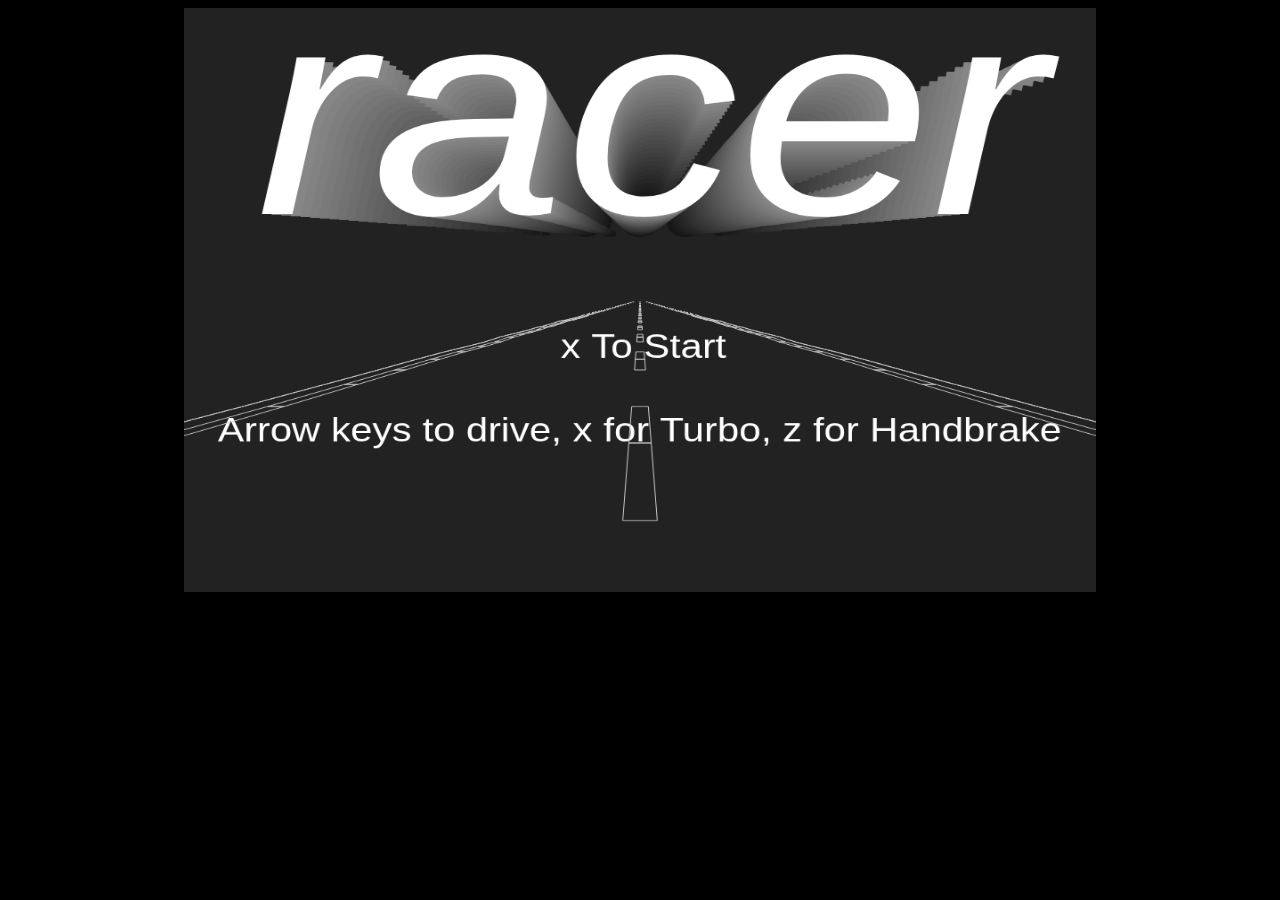
==== Storage/Games/racer-master/index.html @ 1facd329 "Add files via upload" ====
<!DOCTYPE html>
<html>
  <head>

  </head>
  <body style="background-color: #000000; text-align: center">
      <canvas id="gameCanvas" style="width: 912px; height: 584px" width="1024" height="768"></canvas>

      <script src="main.min.js"></script>
  </body>
</html>
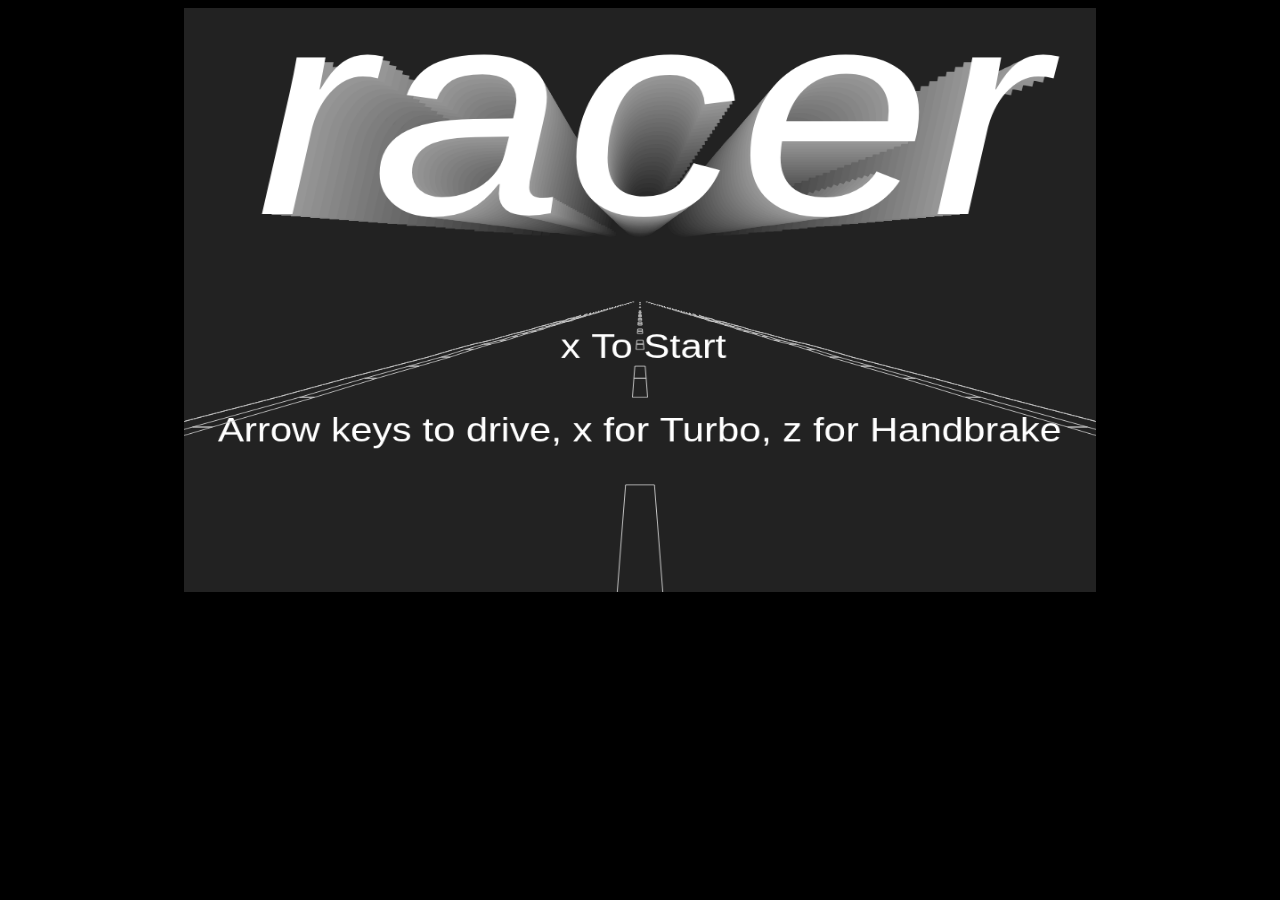
==== commit d1575dc1: "Add files via upload" ====
--- a/Storage/Games/racer-master/index.html
+++ b/Storage/Games/racer-master/index.html
@@ -1,7 +1,8 @@
 <!DOCTYPE html>
 <html>
   <head>
-
+    <title>Kaylah//Games//Racer</title>
+    <link rel="icon" type="image/x-icon" href="Storage/Images/Webpage/Favicon.ico">
   </head>
   <body style="background-color: #000000; text-align: center">
       <canvas id="gameCanvas" style="width: 912px; height: 584px" width="1024" height="768"></canvas>
